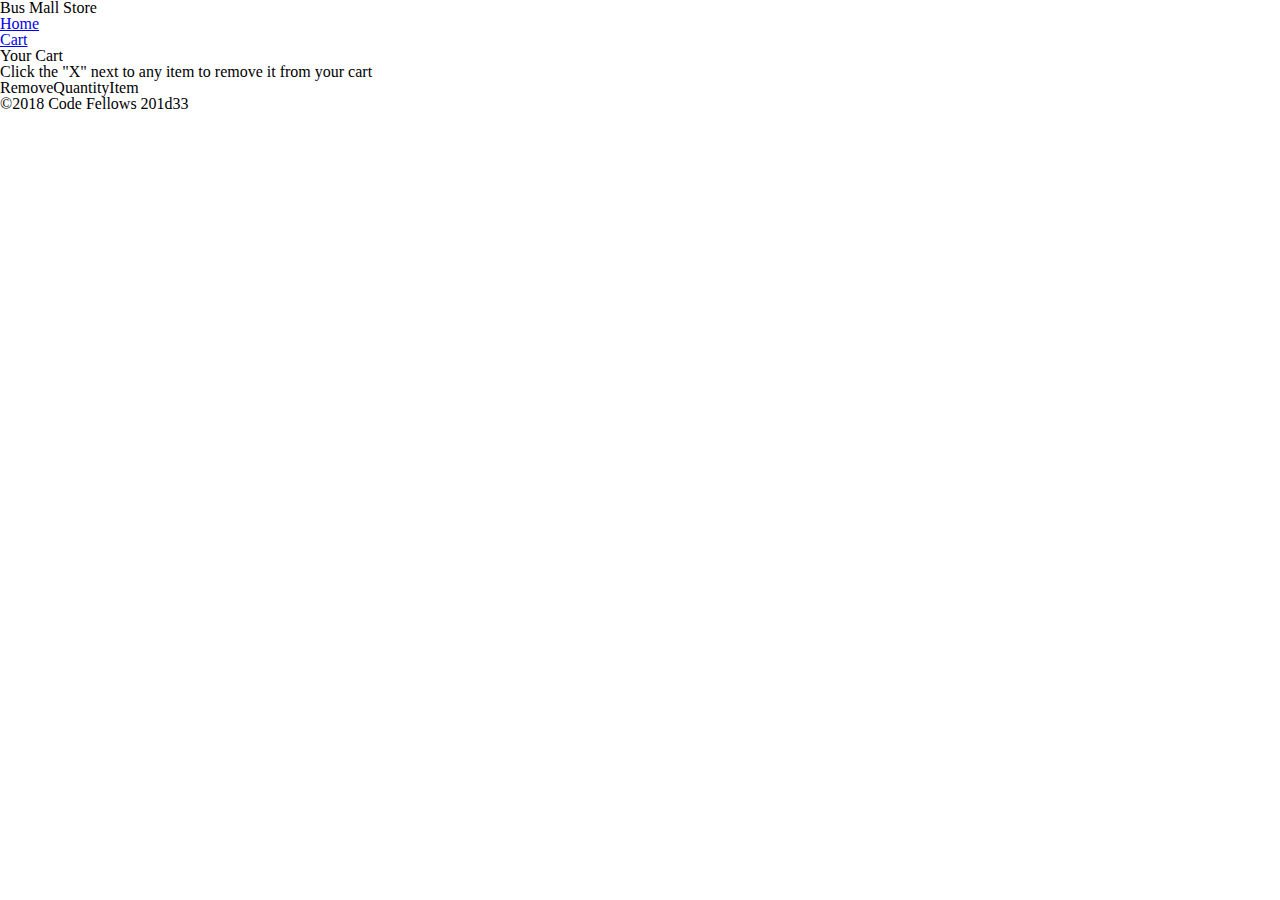
==== cart.html @ 2dbf6e22 "cart" ====
<!DOCTYPE html>
<html>

  <head>
    <title>Bus Mall Store</title>
    <link rel="stylesheet" href="css/reset.css" />
    <link rel="stylesheet" href="css/style.css" />
  </head>
  
  <body>
  
    <header>
        <h1>Bus Mall Store</h1>
        <nav>
            <ul>
                <li><a href="index.html">Home</a></li>
                <li><a href="cart.html">Cart</a><span id="itemCount"></span></li>
            </ul>
        </nav>
    </header>

    <main>

      <section class="deck col-1">
        <div class="card">
          <header>
            <h1>Your Cart</h1>
          </header>
          <div class="copy">
              <ol>
                <li>Click the "X" next to any item to remove it from your cart</li>
              </ol>
          </div>
        </div>
      </section>

      <section class="deck col-1">
        <div class="card">
            <table id="cart">
                <thead>
                    <tr>
                        <th>Remove</th>
                        <th>Quantity</th>
                        <th>Item</th>
                    </tr>
                </thead>
                <tbody></tbody>
                <tfoot></tfoot>
            </table>
        </div>
      </section>
        
    </main>

    <footer>
        <p>&copy;2018 Code Fellows 201d33</p>
    </footer>

    <script src='js/app.js'></script>
    <script src='js/cart.js'></script>
</body>

</html>
---- css/style.css ----
/* TODO: Make it awesome */
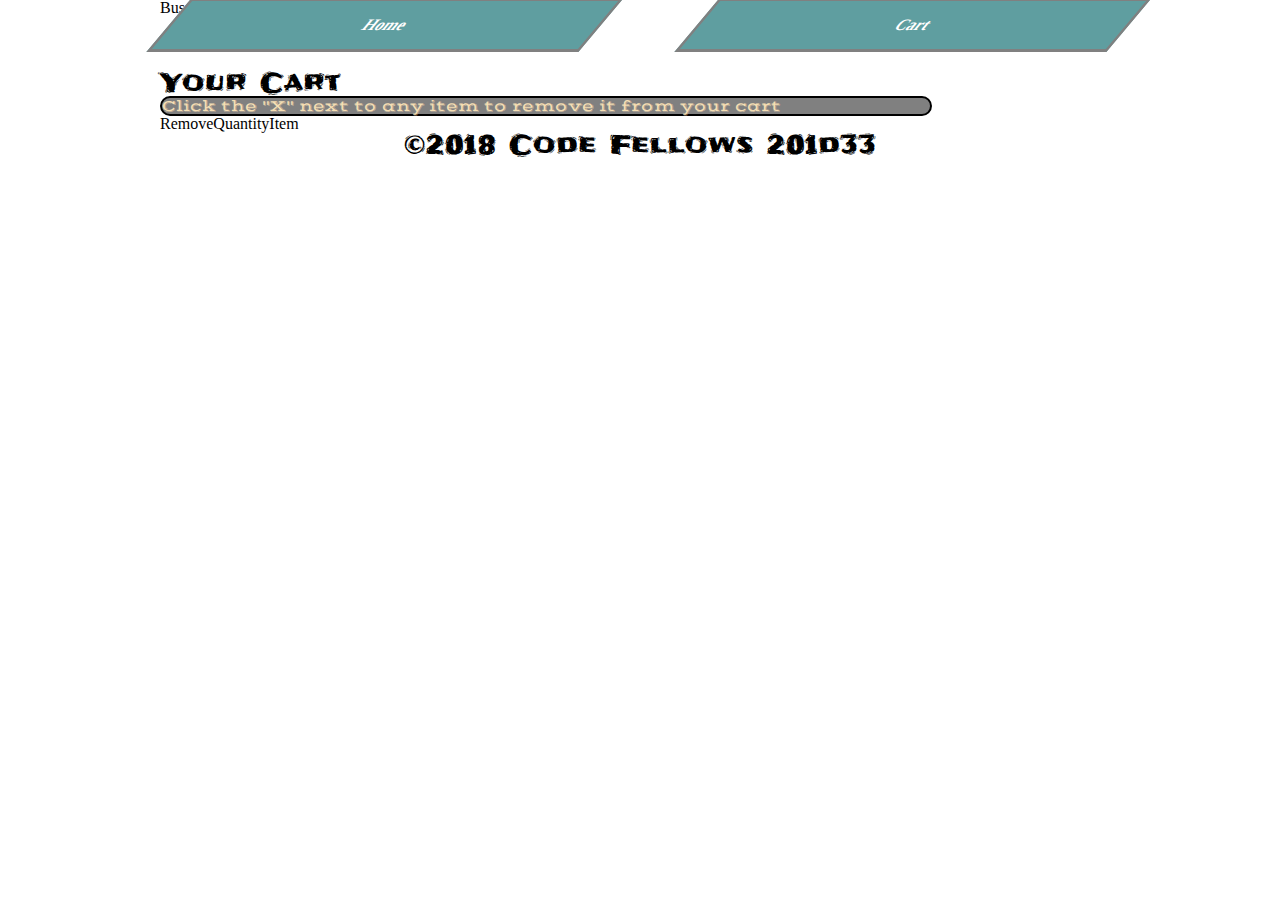
==== commit a43f70ab: "css" ====
--- a/cart.html
+++ b/cart.html
@@ -1,55 +1,63 @@
 <!DOCTYPE html>
 <html>
 
-  <head>
+<head>
     <title>Bus Mall Store</title>
     <link rel="stylesheet" href="css/reset.css" />
     <link rel="stylesheet" href="css/style.css" />
-  </head>
-  
-  <body>
-  
+    <link href="https://fonts.googleapis.com/css?family=Faster+One|Frijole|Vast+Shadow" rel="stylesheet">
+    <link rel="stylesheet" href="https://cdn.jsdelivr.net/npm/animate.css@3.5.2/animate.min.css">
+
+</head>
+
+<body>
+
     <header>
         <h1>Bus Mall Store</h1>
         <nav>
             <ul>
-                <li><a href="index.html">Home</a></li>
-                <li><a href="cart.html">Cart</a><span id="itemCount"></span></li>
+                <li>
+                    <a href="index.html">Home</a>
+                </li>
+                <li>
+                    <a href="cart.html">Cart</a>
+                    <span id="itemCount"></span>
+                </li>
             </ul>
         </nav>
     </header>
 
     <main>
 
-      <section class="deck col-1">
-        <div class="card">
-          <header>
-            <h1>Your Cart</h1>
-          </header>
-          <div class="copy">
-              <ol>
-                <li>Click the "X" next to any item to remove it from your cart</li>
-              </ol>
-          </div>
-        </div>
-      </section>
+        <section class="deck col-1">
+            <div class="card">
+                <header>
+                    <h1>Your Cart</h1>
+                </header>
+                <div class="copy">
+                    <ol>
+                        <li>Click the "X" next to any item to remove it from your cart</li>
+                    </ol>
+                </div>
+            </div>
+        </section>
 
-      <section class="deck col-1">
-        <div class="card">
-            <table id="cart">
-                <thead>
-                    <tr>
-                        <th>Remove</th>
-                        <th>Quantity</th>
-                        <th>Item</th>
-                    </tr>
-                </thead>
-                <tbody></tbody>
-                <tfoot></tfoot>
-            </table>
-        </div>
-      </section>
-        
+        <section class="deck col-1">
+            <div class="card">
+                <table id="cart">
+                    <thead>
+                        <tr>
+                            <th>Remove</th>
+                            <th>Quantity</th>
+                            <th>Item</th>
+                        </tr>
+                    </thead>
+                    <tbody></tbody>
+                    <tfoot></tfoot>
+                </table>
+            </div>
+        </section>
+
     </main>
 
     <footer>
--- a/css/style.css
+++ b/css/style.css
@@ -1 +1,93 @@
-/* TODO: Make it awesome */+/* TODO: Make it awesome */
+
+/* /update// */
+
+/* font-family: 'Faster One', cursive;
+font-family: 'Vast Shadow', cursive;
+font-family: 'Frijole', cursive; */
+
+body {
+    display: grid;
+    width: 960px;
+    margin: 0px auto;
+    background-repeat: no-repeat;
+    background-size: 100%;
+    background-image: url("https://media.giphy.com/media/ZFRnvBBxFW8De/giphy.gif");
+}
+
+#title {
+    font-family: 'Faster One', cursive;
+    font-size: 6vw;
+    margin: 20px auto;
+    text-align: center;
+}
+.card{
+    display: block;
+    margin: 0px auto;
+}
+
+ul {
+    display: grid;
+    grid-template-columns: 1fr 1fr;
+    grid-gap: 6em;
+    text-align: center;
+}
+
+ul li {
+    /* display: inline-block; */
+    font-weight: bold;
+    background-color: cadetblue;
+    padding: 1em;
+    border: solid gray;
+    color: black;
+    transition: 600ms;
+    -moz-transform: scale(1) translate(9px, -18px) skew(-40deg, 0deg);
+    -webkit-transform: scale(1) translate(9px, -18px) skew(-40deg, 0deg);
+    -o-transform: scale(1) translate(9px, -18px) skew(-40deg, 0deg);
+    -ms-transform: scale(1) translate(9px, -18px) skew(-40deg, 0deg);
+    transform: scale(1) translate(9px, -18px) skew(-40deg, 0deg);
+}
+
+ul li:hover {
+    background-color: lightgreen;
+    color: white;
+    border: solid white;
+    -moz-transform: scale(1.4) translate(9px, -18px) skew(-40deg, 0deg);
+    -webkit-transform: scale(1.4) translate(9px, -18px) skew(-40deg, 0deg);
+    -o-transform: scale(1.4) translate(9px, -18px) skew(-40deg, 0deg);
+    -ms-transform: scale(1.4) translate(9px, -18px) skew(-40deg, 0deg);
+    transform: scale(1.4) translate(9px, -18px) skew(-40deg, 0deg);
+    /* transform: scale(1.2); */
+}
+
+ul li a {
+    text-decoration: none;
+    /* text-decoration-color: white; */
+    color: white;
+}
+
+p {
+    font-family: 'Frijole', cursive;
+    font-size: 2vw;
+}
+
+section h1 {
+    font-family: 'Frijole', cursive;
+    font-size: 2vw;
+}
+
+.copy {
+    display: inline-block;
+    border: 2px solid black;
+    font-family: 'Vast Shadow', cursive;
+    background-color: gray;
+    color: wheat;
+    width: 60vw;
+    border-radius: 10px;
+    
+}
+
+footer {
+    display: block;
+    margin: 0px auto;
+}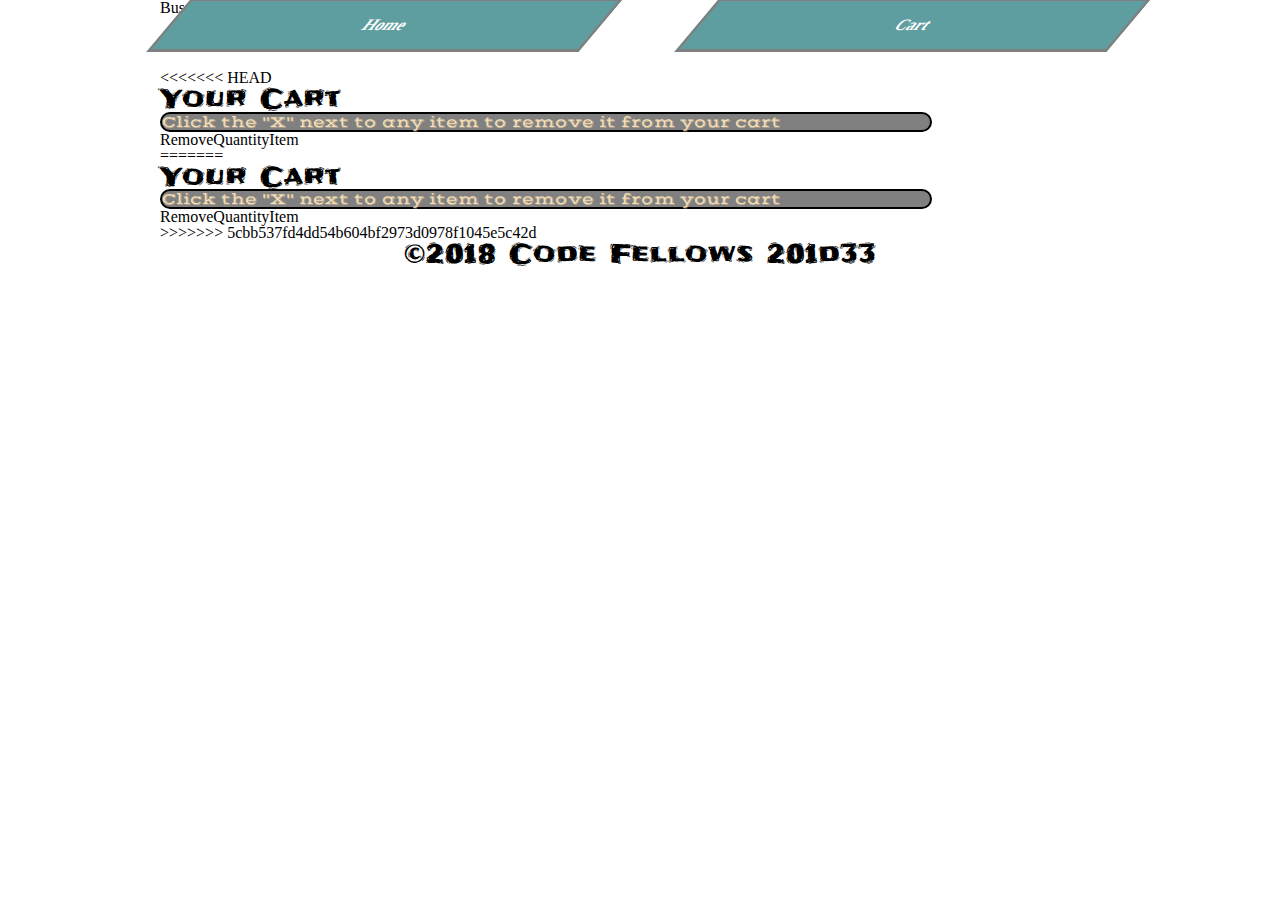
==== commit 8eee1832: "update-css" ====
--- a/cart.html
+++ b/cart.html
@@ -29,6 +29,7 @@
 
     <main>
 
+<<<<<<< HEAD
         <section class="deck col-1">
             <div class="card">
                 <header>
@@ -58,6 +59,39 @@
             </div>
         </section>
 
+=======
+      <section class="deck col-1">
+        <div class="card">
+          <header>
+            <h1>Your Cart</h1>
+          </header>
+          <div class="copy">
+              <ol>
+                <li>Click the "X" next to any item to remove it from your cart</li>
+              </ol>
+          </div>
+        </div>
+      </section>
+
+      <section class="deck col-1">
+        <div class="card">
+            <table id="cart">
+                <thead>
+                    <tr>
+                        <th>Remove</th>
+                        <th>Quantity</th>
+                        <th>Item</th>
+                    </tr>
+                </thead>
+                <tbody>
+                    <!-- remove these trs -->
+                </tbody>
+                <tfoot></tfoot>
+            </table>
+        </div>
+      </section>
+        
+>>>>>>> 5cbb537fd4dd54b604bf2973d0978f1045e5c42d
     </main>
 
     <footer>
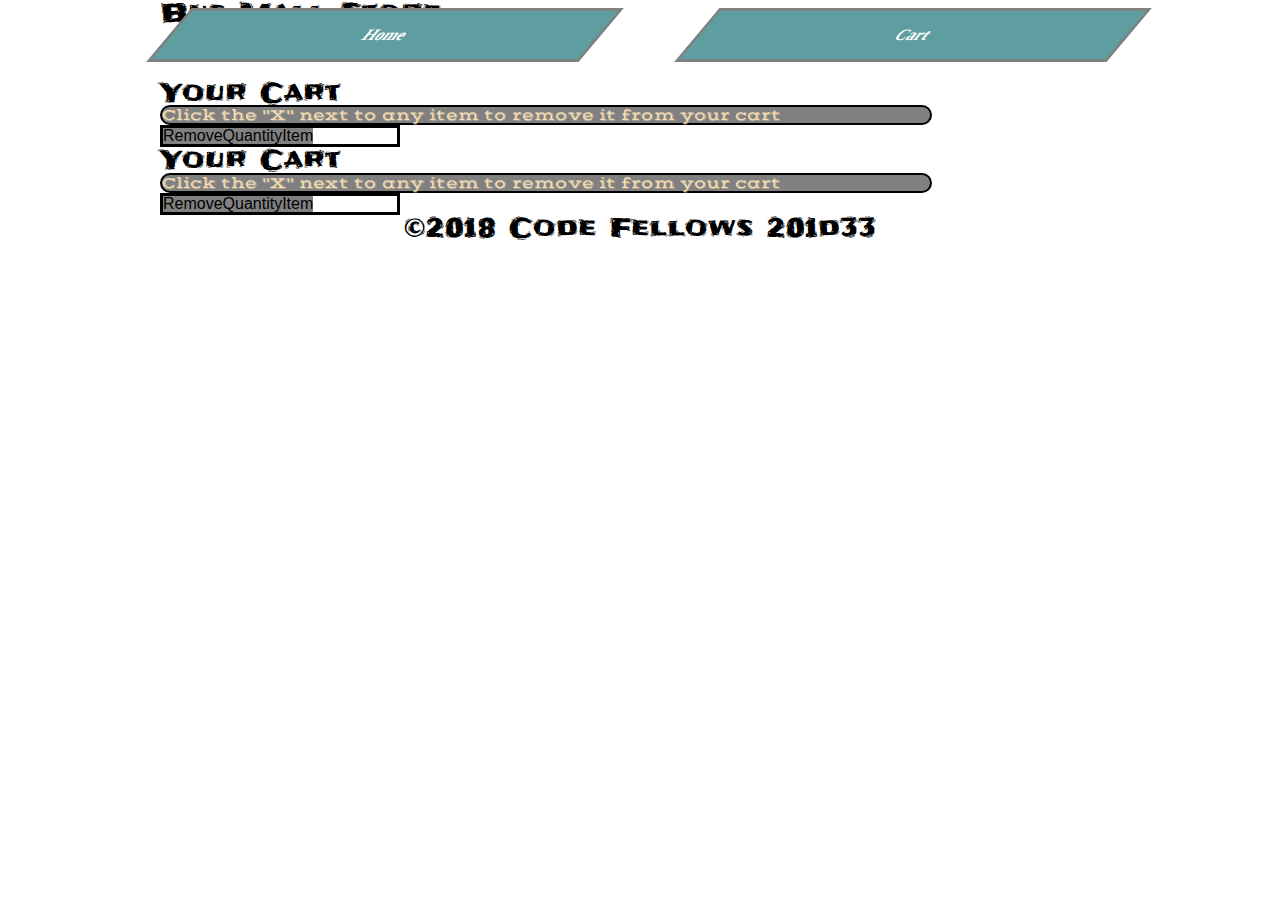
==== commit 7fb4f3e0: "merge:" ====
--- a/cart.html
+++ b/cart.html
@@ -29,7 +29,6 @@
 
     <main>
 
-<<<<<<< HEAD
         <section class="deck col-1">
             <div class="card">
                 <header>
@@ -59,39 +58,39 @@
             </div>
         </section>
 
-=======
-      <section class="deck col-1">
-        <div class="card">
-          <header>
-            <h1>Your Cart</h1>
-          </header>
-          <div class="copy">
-              <ol>
-                <li>Click the "X" next to any item to remove it from your cart</li>
-              </ol>
-          </div>
-        </div>
-      </section>
 
-      <section class="deck col-1">
-        <div class="card">
-            <table id="cart">
-                <thead>
-                    <tr>
-                        <th>Remove</th>
-                        <th>Quantity</th>
-                        <th>Item</th>
-                    </tr>
-                </thead>
-                <tbody>
-                    <!-- remove these trs -->
-                </tbody>
-                <tfoot></tfoot>
-            </table>
-        </div>
-      </section>
-        
->>>>>>> 5cbb537fd4dd54b604bf2973d0978f1045e5c42d
+        <section class="deck col-1">
+            <div class="card">
+                <header>
+                    <h1>Your Cart</h1>
+                </header>
+                <div class="copy">
+                    <ol>
+                        <li>Click the "X" next to any item to remove it from your cart</li>
+                    </ol>
+                </div>
+            </div>
+        </section>
+
+        <section class="deck col-1">
+            <div class="card">
+                <table id="cart">
+                    <thead>
+                        <tr>
+                            <th>Remove</th>
+                            <th>Quantity</th>
+                            <th>Item</th>
+                        </tr>
+                    </thead>
+                    <tbody>
+                        <!-- remove these trs -->
+                    </tbody>
+                    <tfoot></tfoot>
+                </table>
+            </div>
+        </section>
+
+
     </main>
 
     <footer>
--- a/css/style.css
+++ b/css/style.css
@@ -12,7 +12,7 @@
     margin: 0px auto;
     background-repeat: no-repeat;
     background-size: 100%;
-    background-image: url("https://media.giphy.com/media/ZFRnvBBxFW8De/giphy.gif");
+    /* background-image: url("https://media.giphy.com/media/ZFRnvBBxFW8De/giphy.gif"); */
 }
 
 #title {
@@ -21,7 +21,8 @@
     margin: 20px auto;
     text-align: center;
 }
-.card{
+
+.card {
     display: block;
     margin: 0px auto;
 }
@@ -76,6 +77,11 @@
     font-size: 2vw;
 }
 
+header h1 {
+    font-family: 'Frijole', cursive;
+    font-size: 2vw;
+}
+
 .copy {
     display: inline-block;
     border: 2px solid black;
@@ -84,10 +90,37 @@
     color: wheat;
     width: 60vw;
     border-radius: 10px;
-    
 }
 
 footer {
     display: block;
     margin: 0px auto;
+}
+
+/* //modify// */
+
+/* //table// */
+
+table {
+    display: block;
+    /* grid-template-columns: 1fr 1fr; */
+    border: 3px solid black;
+    font-family: 'Bangers', sans-serif;
+    text-align: left;
+    width: 25%;
+}
+
+td {
+    padding: 5px;
+    border-radius: 10px;
+    /* border: 1px solid black; */
+    background: white;
+    /* text-align: center;
+    margin:0px auto; */
+}
+
+tr {
+    /* display: block; */
+    background-color: gray;
+    color: black;
 }